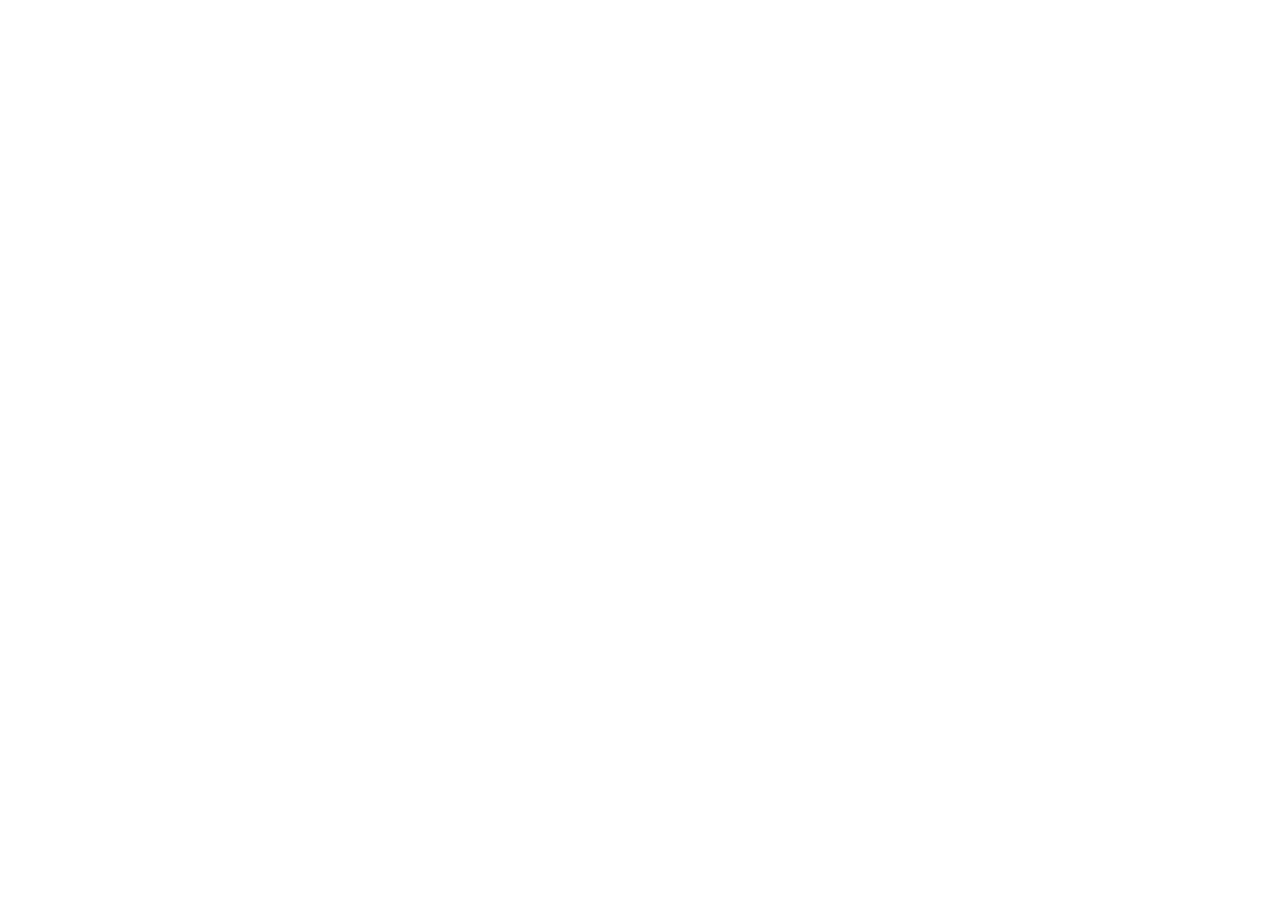
==== BMI calculator/index.html @ 13861dff "files added" ====
<!DOCTYPE html>
<html lang="en">
<head>
    <meta charset="UTF-8">
    <meta name="viewport" content="width=device-width, initial-scale=1.0">
    <title>BMI Calculator</title>
    <linl rel="stylesheet" href="../BMI calculator/index.css"></linl>
</head>
<body>
    
</body>
</html>
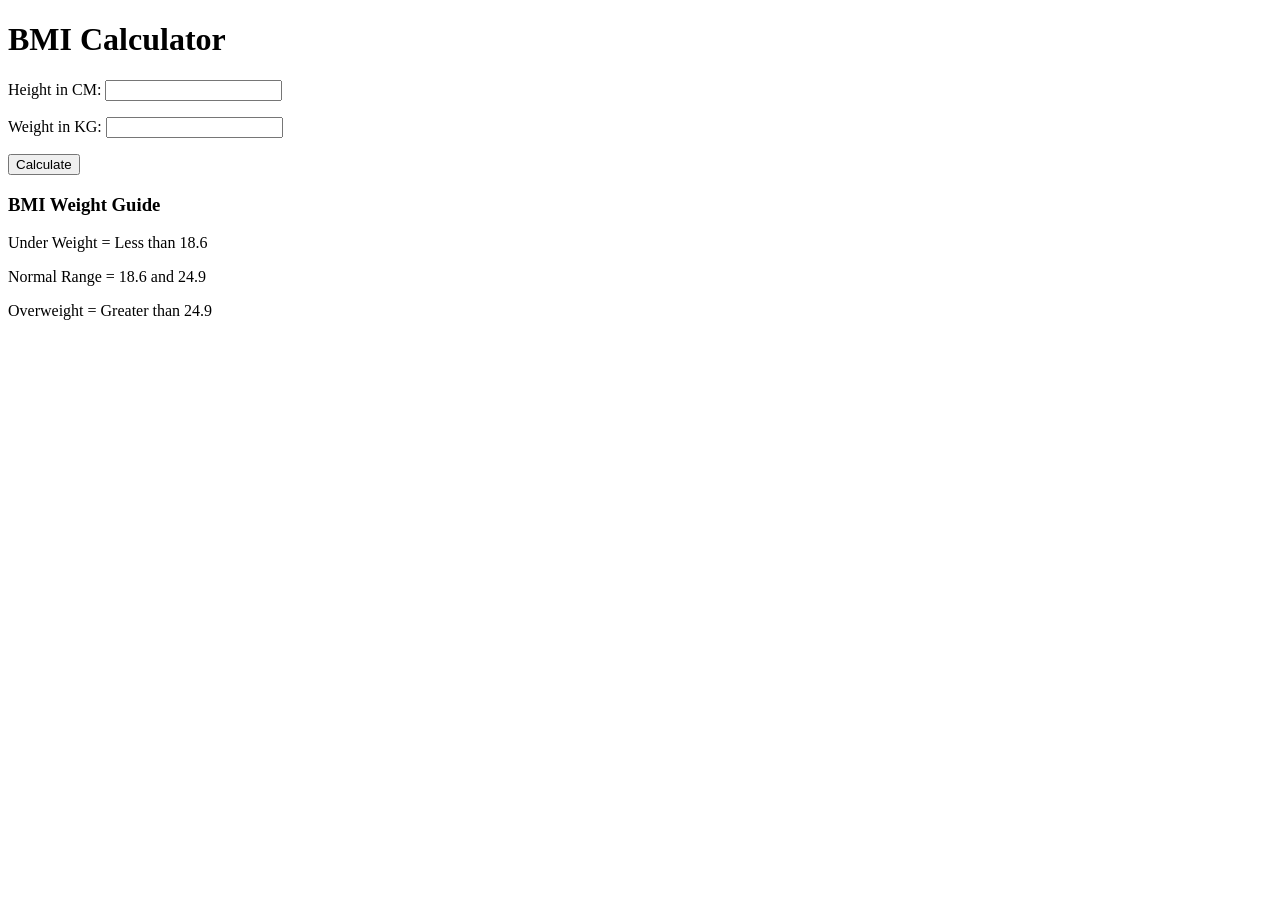
==== commit d4434ea9: "index and style sheet updated" ====
--- a/BMI calculator/index.html
+++ b/BMI calculator/index.html
@@ -1,12 +1,30 @@
 <!DOCTYPE html>
 <html lang="en">
-<head>
-    <meta charset="UTF-8">
-    <meta name="viewport" content="width=device-width, initial-scale=1.0">
+  <head>
+    <meta charset="UTF-8" />
+    <meta name="viewport" content="width=device-width, initial-scale=1.0" />
+    <meta http-equiv="X-UA-Compatible" content="ie=edge" />
+    <link rel="stylesheet" href="index.css" />
+    <link rel="stylesheet" href="../index.css" />
     <title>BMI Calculator</title>
-    <linl rel="stylesheet" href="../BMI calculator/index.css"></linl>
-</head>
-<body>
-    
-</body>
-</html>+  </head>
+  <body>
+   
+    <div class="container">
+      <h1>BMI Calculator</h1>
+      <form>
+        <p><label>Height in CM: </label><input type="text" id="height" /></p>
+        <p><label>Weight in KG: </label><input type="text" id="weight" /></p>
+        <button>Calculate</button>
+        <div id="results"></div>
+        <div id="weight-guide">
+          <h3>BMI Weight Guide</h3>
+          <p>Under Weight = Less than 18.6</p>
+          <p>Normal Range = 18.6 and 24.9</p>
+          <p>Overweight = Greater than 24.9</p>
+        </div>
+      </form>
+    </div>
+  </body>
+  <script src="../BMI calculator/script.js"></script>
+</html>
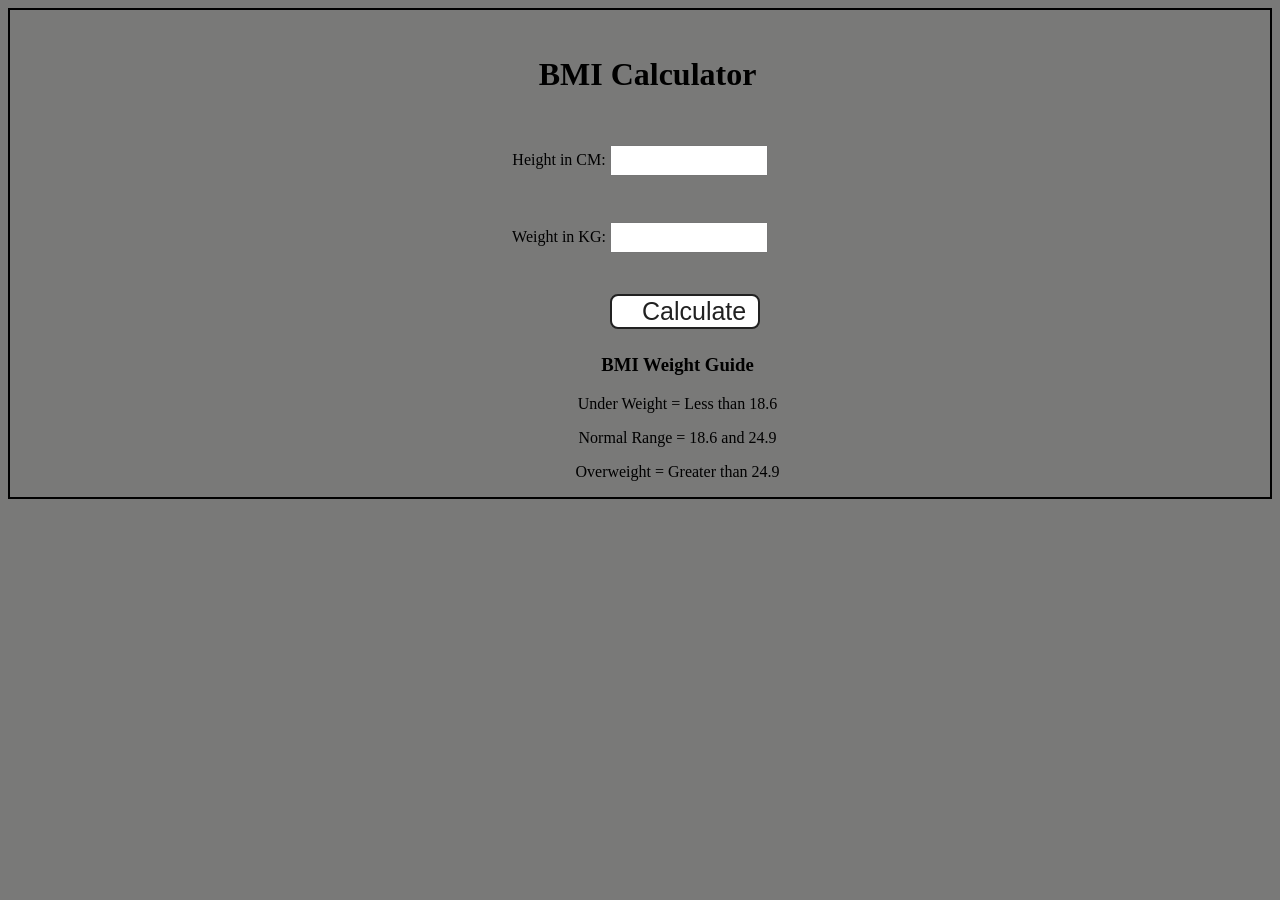
==== commit 78ff3eaa: "script written" ====
--- a/BMI calculator/index.html
+++ b/BMI calculator/index.html
@@ -26,5 +26,5 @@
       </form>
     </div>
   </body>
-  <script src="../BMI calculator/script.js"></script>
+  <script src="script.js"></script>
 </html>
--- a/BMI calculator/index.css
+++ b/BMI calculator/index.css
@@ -0,0 +1,50 @@
+.container {
+    width: auto;
+    height: auto;
+    text-align: center;
+    background-color: #797978;
+    
+    border: 2px solid black;
+}
+#height,
+#weight {
+  width: 150px;
+  height: 25px;
+  margin-top: 30px;
+}
+
+#weight-guide {
+  margin-left: 75px;
+  margin-top: 25px;
+}
+
+#results {
+  font-size: 35px;
+  margin-left: 90px;
+  margin-top: 20px;
+  color: rgb(241, 241, 241);
+}
+
+button {
+  width: 150px;
+  height: 35px;
+  margin-left: 90px;
+  margin-top: 25px;
+  background-color: #fff;
+  padding: 1px 30px;
+  border-radius: 8px;
+  color: #212121;
+  text-decoration: none;
+  border: 2px solid #212121;
+
+  font-size: 25px;
+}
+
+h1 {
+  padding-left: 15px;
+  padding-top: 25px;
+  
+}
+body{
+    background-color: #797978;
+}
